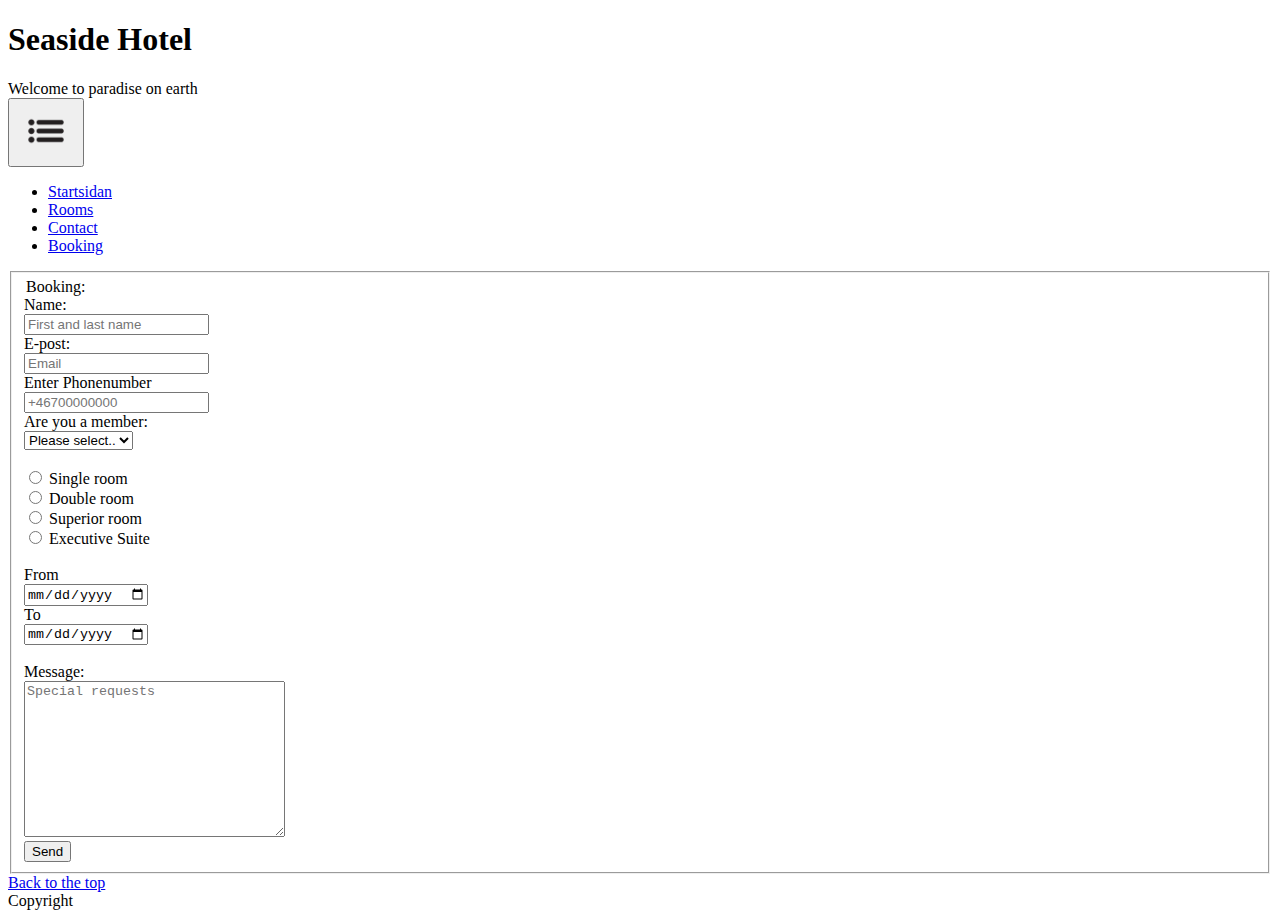
==== booking.HtML @ cae3d41a "changes to menu button, phonesizing, backgrounds" ====
<!DOCTYPE html>
<html lang="sv">
<head>
    <meta charset="UTF-8">
    <meta http-equiv="X-UA-Compatible" content="IE=edge">
    <meta name="viewport" content="width=device-width, initial-scale=1.0">
    <title>Seaside Hotel</title>
    <link rel="stylesheet" href="style.css">
</head>
<body>

    <header id="mobile"><h1 id="topp">Seaside Hotel</h1></header>
   
    
    <section>
        <article id="hotelText">Welcome to paradise on earth</article>
    
    
        
        <section id="Pages">
            
            <button onclick="toggleMenu()"><img src="Media/Icon.png" alt="" width="60"></button>
            <section id="linkbackground">
         <ul class="menu">
           <li><a href="index.HTML">Startsidan</a></li>
           <li> <a href="rooms.HTML">Rooms</a></li>
            <li><a href="contact.HTML">Contact</a></li>
            <li><a href="booking.HtML">Booking</a></li>
        </ul>

    </section>
    
</section>
      


 


        <fieldset id="roombooking"> 
            <div id="booking-background">
            <legend>Booking:</legend>
            <label for="name">Name:</label>
            <br>
            <input type="text" name="name" id="name" placeholder="First and last name" > 
             <br>

            <label for="email">E-post:</label>
            <br>
            <input type="email" name="email" id="email" placeholder="Email" required> 
            <br>
            <label for="mobilenumber">Enter Phonenumber</label>
            <br>
            <input type="number" name="Phonenumber" id="mobilenumber" placeholder="+46700000000">
            <br>
            <label for="customer-status">Are you a member:</label>
            <br>
            <select name="customer-status" id="customer-status">
                <option value="" disabled selected >Please select..
                <option value="is-customer">Yes</option> 
                <option value="is-customer">No</option> 
            </select>


        
            <br><br>
            <input type="radio" name="room" id="booking-room1" required>
            <label for="room1">Single room</label>
            <br>
            <input type="radio" name="room" id="booking-room2">
            <label for="room2">Double room</label>
            <br>    
            <input type="radio" name="room" id="booking-room3">
            <label for="room3">Superior room</label>
            <br>
            <input type="radio" name="room" id="booking-room4">
            <label for="room4">Executive Suite</label>
    
        <br><br>
        <label for="Fromdate">From</label>
        <br>
        <input type="date" required id="Fromdate">
        <br>
        <label for="toDate">To</label>
        <br>
        <input type="date" required id="toDate">
        
        <br><br>

        <label for="message">Message:</label>
        <br>
        <textarea name="message" id="message" cols="30" rows="10" placeholder="Special requests" ></textarea>
        <br>
        <input type="submit" value="Send">
        </div>
        </fieldset>

       
    </section>
    <a href="#top" id="backtotopp">Back to the top</a>
    <script src="code.JS"></script>
    <footer>Copyright</footer>
</body>
</html>
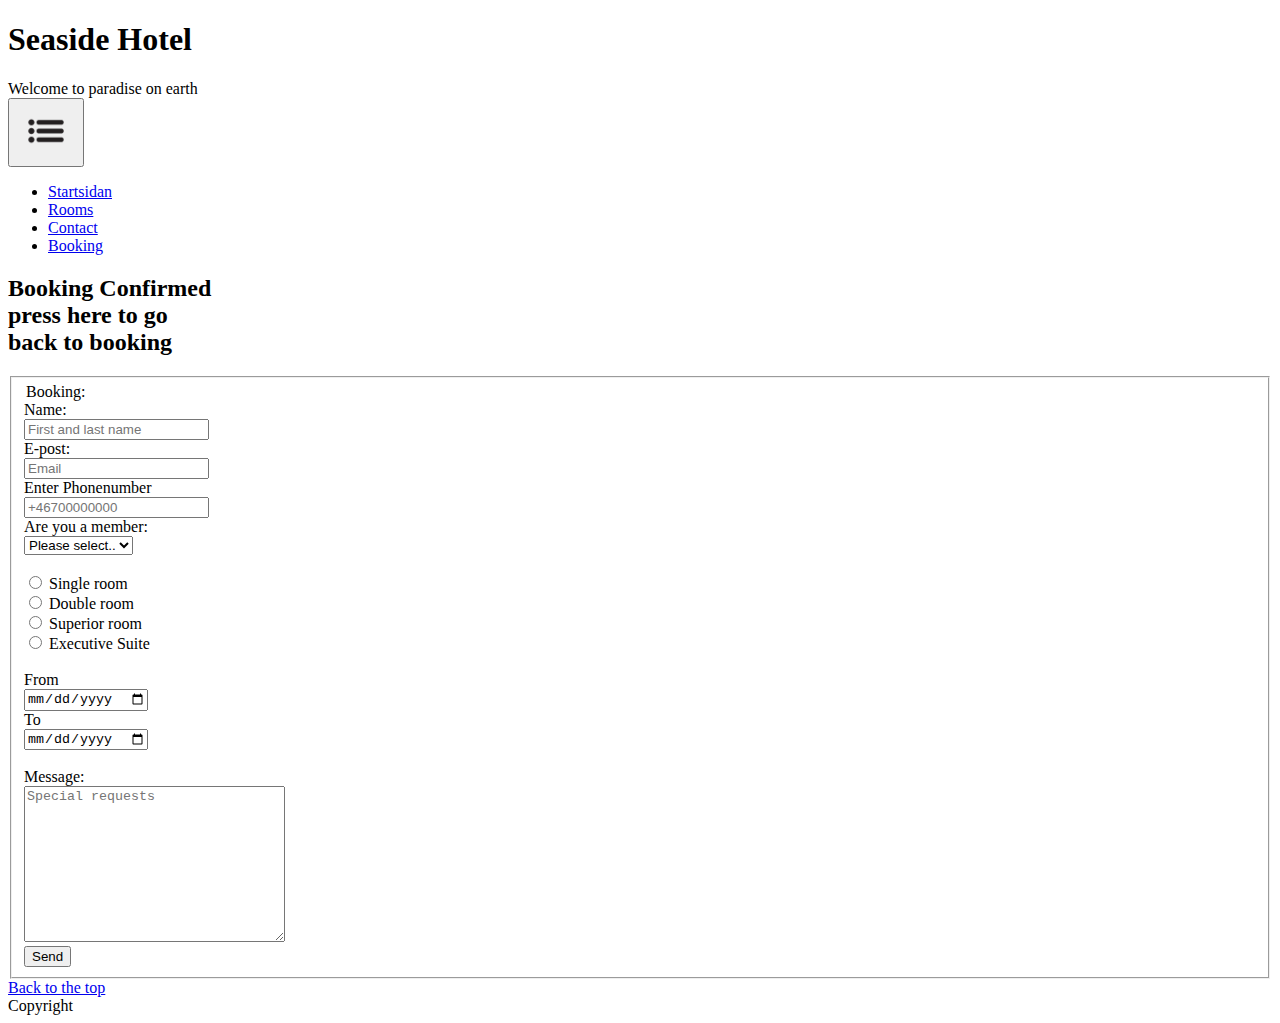
==== commit 18fdb31a: "video changes" ====
--- a/booking.HtML
+++ b/booking.HtML
@@ -36,8 +36,9 @@
 
  
 
-
+<div id="confirmation" width="40px" hight="40px"><h2>Booking Confirmed <br> press here to go <br> back to booking</h2></div>
         <fieldset id="roombooking"> 
+            
             <div id="booking-background">
             <legend>Booking:</legend>
             <label for="name">Name:</label>
@@ -92,9 +93,10 @@
         <textarea name="message" id="message" cols="30" rows="10" placeholder="Special requests" ></textarea>
         <br>
         <input type="submit" value="Send">
+        
         </div>
         </fieldset>
-
+    
        
     </section>
     <a href="#top" id="backtotopp">Back to the top</a>
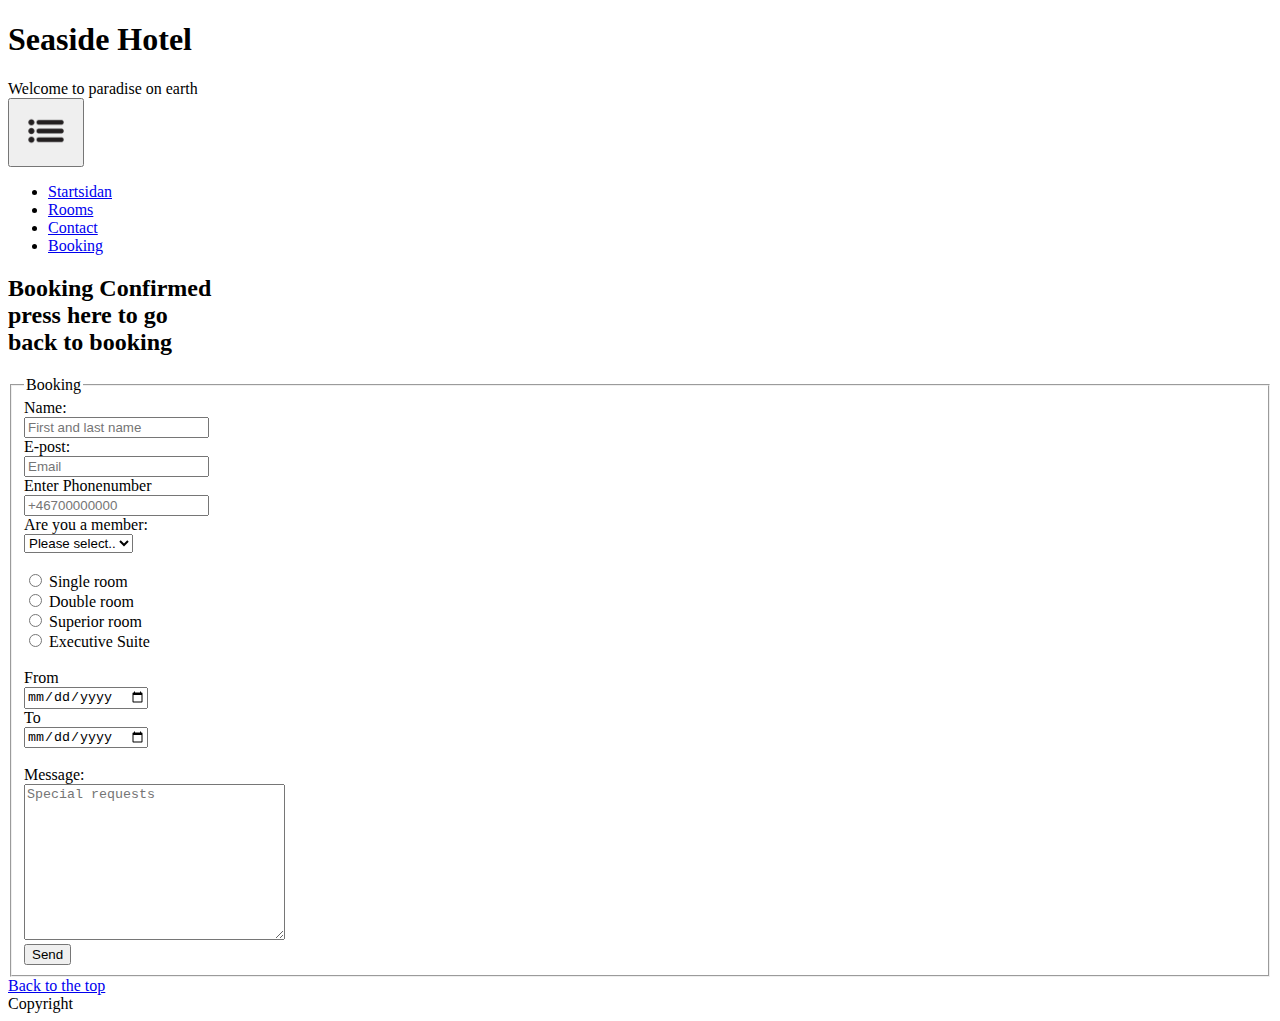
==== commit c9383f91: "changes to html code for validator" ====
--- a/booking.HtML
+++ b/booking.HtML
@@ -36,11 +36,11 @@
 
  
 
-<div id="confirmation" width="40px" hight="40px"><h2>Booking Confirmed <br> press here to go <br> back to booking</h2></div>
+<div id="confirmation"><h2>Booking Confirmed <br> press here to go <br> back to booking</h2></div>
         <fieldset id="roombooking"> 
+            <legend>Booking</legend>
+            <div id="booking-background">
             
-            <div id="booking-background">
-            <legend>Booking:</legend>
             <label for="name">Name:</label>
             <br>
             <input type="text" name="name" id="name" placeholder="First and last name" > 
@@ -66,16 +66,16 @@
         
             <br><br>
             <input type="radio" name="room" id="booking-room1" required>
-            <label for="room1">Single room</label>
+            <label for="booking-room1">Single room</label>
             <br>
             <input type="radio" name="room" id="booking-room2">
-            <label for="room2">Double room</label>
+            <label for="booking-room1">Double room</label>
             <br>    
             <input type="radio" name="room" id="booking-room3">
-            <label for="room3">Superior room</label>
+            <label for="booking-room1">Superior room</label>
             <br>
             <input type="radio" name="room" id="booking-room4">
-            <label for="room4">Executive Suite</label>
+            <label for="booking-room1">Executive Suite</label>
     
         <br><br>
         <label for="Fromdate">From</label>
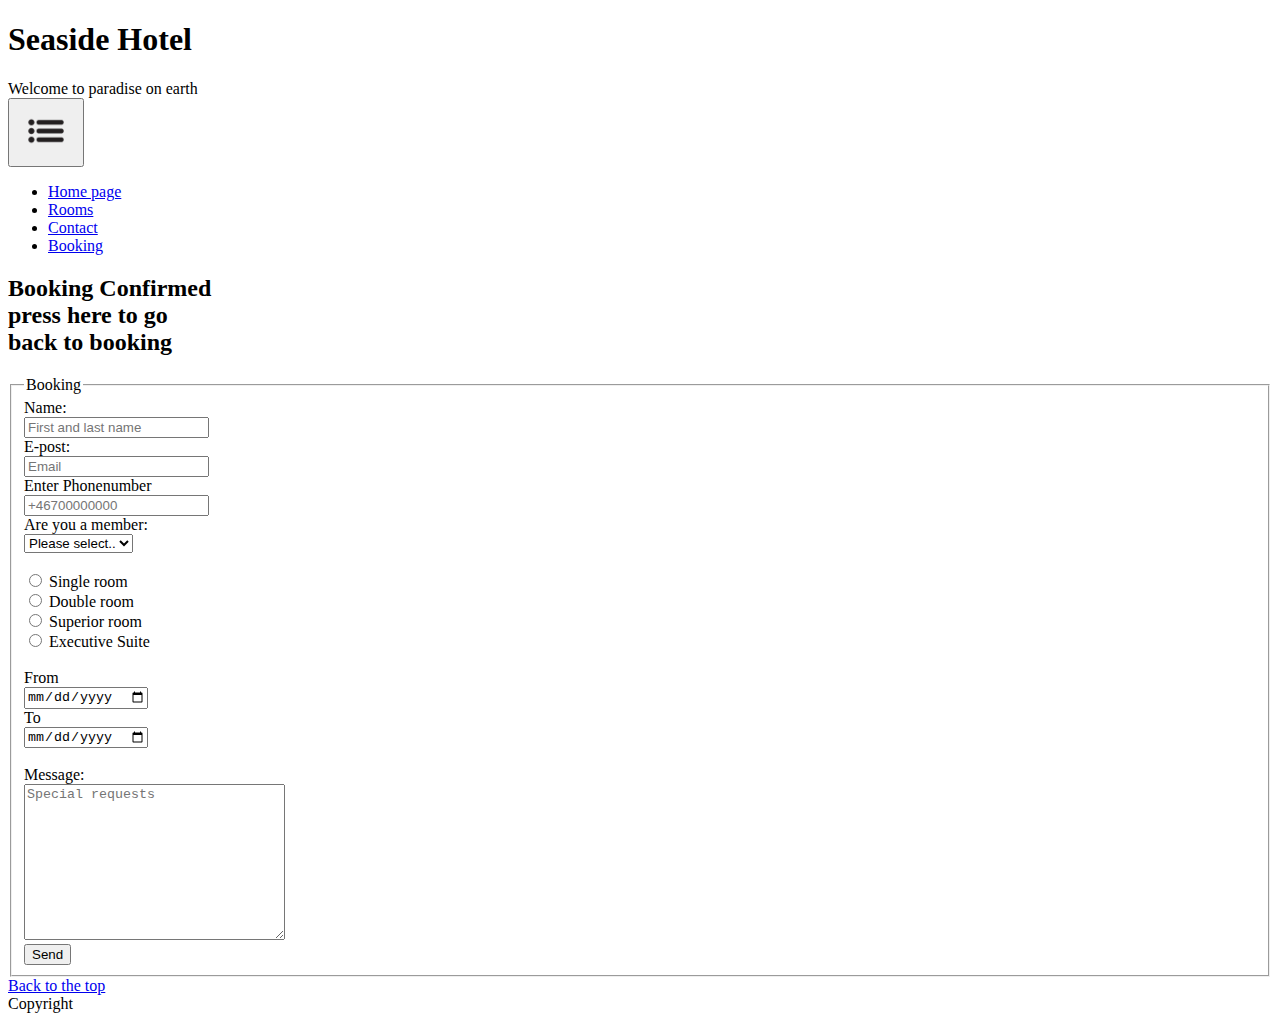
==== commit c3da8f5e: "fixed video, menu double click bug, room info" ====
--- a/booking.HtML
+++ b/booking.HtML
@@ -22,7 +22,7 @@
             <button onclick="toggleMenu()"><img src="Media/Icon.png" alt="" width="60"></button>
             <section id="linkbackground">
          <ul class="menu">
-           <li><a href="index.HTML">Startsidan</a></li>
+           <li><a href="index.HTML">Home page</a></li>
            <li> <a href="rooms.HTML">Rooms</a></li>
             <li><a href="contact.HTML">Contact</a></li>
             <li><a href="booking.HtML">Booking</a></li>
@@ -37,13 +37,14 @@
  
 
 <div id="confirmation"><h2>Booking Confirmed <br> press here to go <br> back to booking</h2></div>
+<form action="">
         <fieldset id="roombooking"> 
             <legend>Booking</legend>
             <div id="booking-background">
             
             <label for="name">Name:</label>
             <br>
-            <input type="text" name="name" id="name" placeholder="First and last name" > 
+            <input type="text" name="name" id="name" placeholder="First and last name" required > 
              <br>
 
             <label for="email">E-post:</label>
@@ -96,7 +97,7 @@
         
         </div>
         </fieldset>
-    
+    </form>
        
     </section>
     <a href="#top" id="backtotopp">Back to the top</a>
